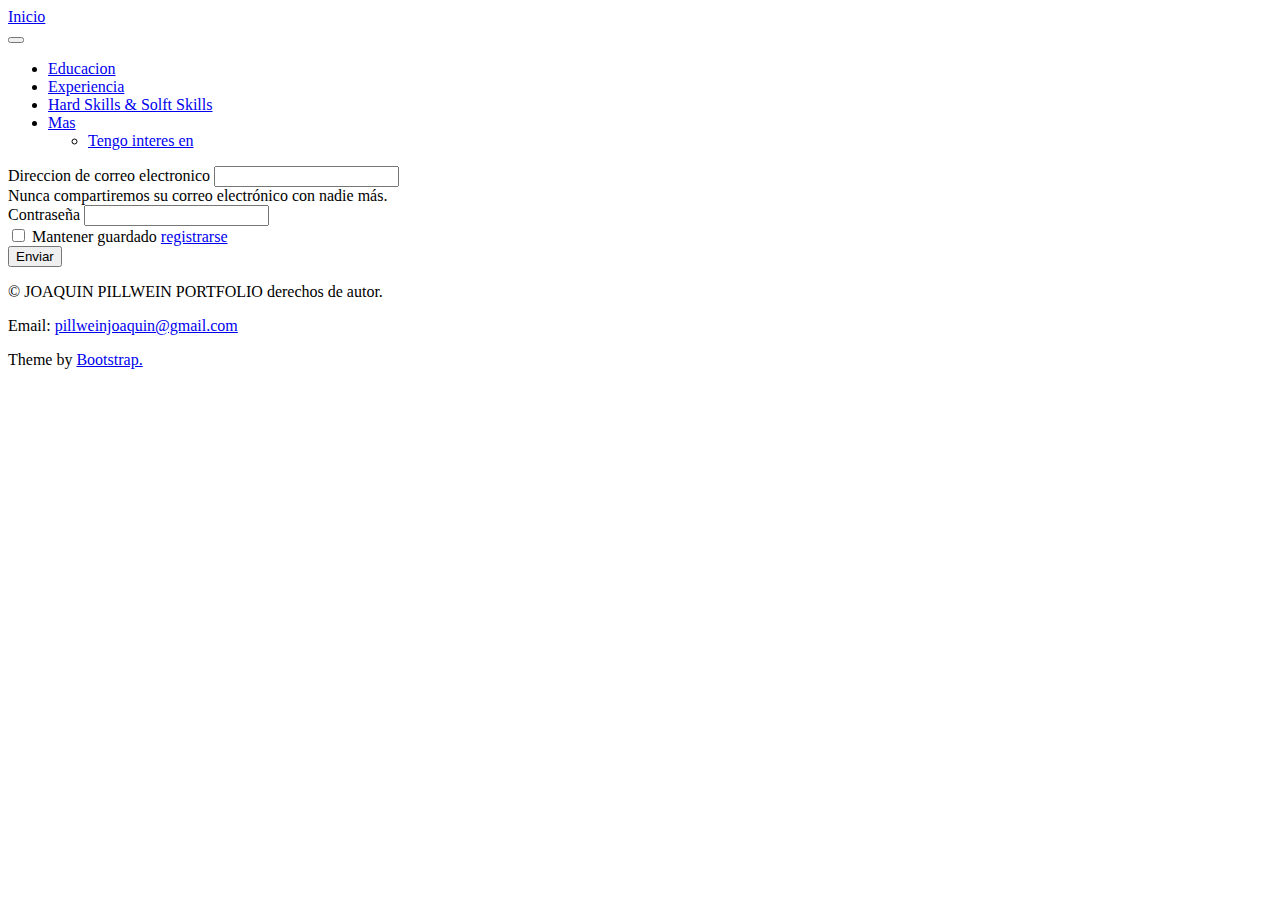
==== Portafolio-FronEnd-bootstrap/Login.html @ 8b79e348 "Mejoras del portafolio" ====
<!DOCTYPE html>
<html lang="en">
<head>
    <meta charset="UTF-8">
    <meta http-equiv="X-UA-Compatible" content="IE=edge">
    <meta name="viewport" content="width=device-width, initial-scale=1.0">
    <link rel="stylesheet" href="login.css">
    <link rel="stylesheet" href="bootstrap.min.css">
    <title>Login</title>

</head>
<body class="Enter"> 

  <nav class="navbar navbar-expand-lg navbar-light bg-black bg-opacity-50">
    <div class="container-fluid ">
        <div class=" nav-item ">
      <a class="navbar-brand btn btn-outline-primary text-white" href="index.html">Inicio</a>
      </div>
       <button class="navbar-toggler" type="button" data-bs-toggle="collapse" data-bs-target="#navbarSupportedContent" aria-controls="navbarSupportedContent" aria-expanded="false" aria-label="Toggle navigation">
          <span class="navbar-toggler-icon"></span>
        </button>
      <div class="collapse navbar-collapse" id="navbarSupportedContent">
        <ul class="navbar-nav me-auto mb-2 mb-lg-0">
          <li class="nav-item btn btn-outline-primary">
            <a class="nav-link active text-white" aria-current="page"   href="index.htm">Educacion</a>
          </li>

      <li class="nav-item btn btn-outline-primary">
          <a class="nav-link active text-white " aria-current="page" href="index.htm">Experiencia</a>
             </li>  
                  <li class="nav-item btn btn-outline-primary " class="button">
                <a class="nav-link text-white " href="index.htm">Hard Skills & Solft Skills</a>
               </li>
              <li class="nav-item dropdown btn btn-outline-primary">
            <a class="nav-link dropdown-toggle text-white " href="#" id="navbarDropdown" role="button" data-bs-toggle="dropdown" aria-expanded="false"> Mas  </a>
      <ul class="dropdown-menu" aria-labelledby="navbarDropdown">
        <li>
            <a class="dropdown-item text-white" href="#">Tengo interes en </a>
                </li>
            </ul>
          </li>
      </div>
    </div>
  </nav>
  <header>
    <div class="container bg-black d-flex position-absolute position-relative top-50 start-50 translate-middle justify-content-center bg-opacity-10">
        
          <form>
            <div class="mb-3">
              <label for="exampleInputEmail1" class="form-label  text-white" >Direccion de correo electronico</label>
              <input type="email" class="form-control" id="exampleInputEmail1" aria-describedby="emailHelp" id="gmail">
              <div id="emailHelp" class="form-text text-white"  >Nunca compartiremos su correo electrónico con nadie más.</div>
            </div>
            <div class="mb-3">
              <label for="exampleInputPassword1" class="form-label text-white" >Contraseña</label>
              <input type="password"  class="form-control" id="passaword">
            </div>
            <div class="mb-3 form-check">
       <input type="checkbox" class="form-check-input" id="exampleCheck1">             
              <label class="form-check-label text-white" for="exampleCheck1" id="guardado">Mantener guardado</label>
              <a href="registrarse.html">registrarse</a>
            </div>
            <button type="submit" class="btn btn-primary" id="enviar">Enviar</button>
          </form>
        </div>
        </header>

        <footer class="fondo ae-container-fluid rk-footer fixed-bottom">
          <div class="ae-grid__item item-lg-4 au-xs-ta-center au-lg-ta-left">
         
           
              <p class="rk-footer__text rk-footer__copy text-white">©<span class="ae-u-bold" id="anio"> </span><span class="ae-u-bolder" > JOAQUIN PILLWEIN PORTFOLIO </span>derechos de autor.</p>
              <div class="ae-grid__item item-lg-4 au-xs-ta-center au-lg-ta-right">
                <p class="rk-footer__text rk-footer__contact  text-white"> <span class="ae-u-bold">Email: </span><span class="ae-u-bolder"> <a href="#0" class="rk-dark-color ">pillweinjoaquin@gmail.com </a></span></p>
                <p class="rk-footer__text rk-footer__by text-white">Theme by <a href="https://getbootstrap.com/" class="ae-u-bolder">Bootstrap.</a></p>
              </div>
            </div>
        </footer> 
        <script src="login.js"></script>
</body>
</html>
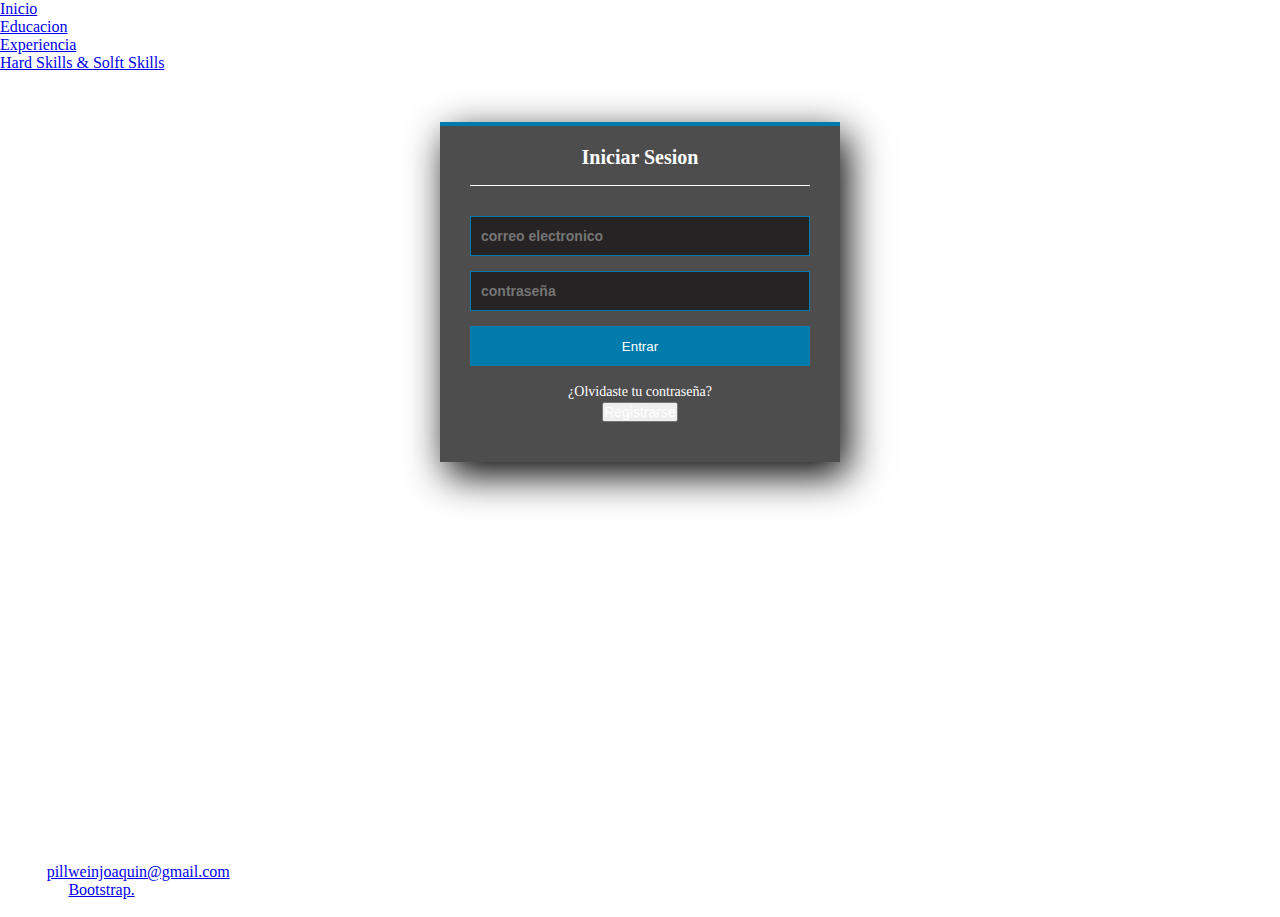
==== commit ed31bb2e: "Cambios/Mejoras" ====
--- a/Portafolio-FronEnd-bootstrap/Login.html
+++ b/Portafolio-FronEnd-bootstrap/Login.html
@@ -4,78 +4,73 @@
     <meta charset="UTF-8">
     <meta http-equiv="X-UA-Compatible" content="IE=edge">
     <meta name="viewport" content="width=device-width, initial-scale=1.0">
+    <link rel="stylesheet" href="bootstrap.min.css">
     <link rel="stylesheet" href="login.css">
-    <link rel="stylesheet" href="bootstrap.min.css">
     <title>Login</title>
+</head>
+<body>
+  <nav class=" container navbar navbar-expand-lg navbar-light ">
+  
+<div>
 
-</head>
-<body class="Enter"> 
+<div class="nav-item navbar-nav me-auto mb-2 mb-lg-0 ">
+  <li class="btn btn-secondary">
+  <a class="navbar-brand active" aria-current="page"   href="index.html">Inicio</a>
+</li>  
+ 
 
-  <nav class="navbar navbar-expand-lg navbar-light bg-black bg-opacity-50">
-    <div class="container-fluid ">
-        <div class=" nav-item ">
-      <a class="navbar-brand btn btn-outline-primary text-white" href="index.html">Inicio</a>
+    <li class="btn btn-secondary">
+      <a class="navbar-brand active" aria-current="page"   href="index.html #educacion">Educacion</a>
+    </li>
+<li class="btn btn-secondary">
+    <a class="navbar-brand active  " aria-current="page" href="index.html #experiencia">Experiencia</a>
+       </li>  
+            <li class="btn btn-secondary" class="button">
+          <a class="navbar-brand " href="index.html #progreso">Hard Skills & Solft Skills</a>
+         </li>
+     
+</div>
+</div>
+</nav>
+
+
+
+
+  <section >
+    <div class="form-login">
+      <h5>Iniciar Sesion</h5>
+      <input  class="controls" type="text" name="correo electronico" value="" placeholder="correo electronico">
+      <input  class="controls" type="text" name="contraseña" value="" placeholder="contraseña">
+      <input  class="boton"type="submit" name="" value="Entrar">
+      <p><a href="#"> ¿Olvidaste tu contraseña?</a> </p>
+      <p> <button><a onclick="mostrarRegistro()"> Registrarse</a></button></p>
       </div>
-       <button class="navbar-toggler" type="button" data-bs-toggle="collapse" data-bs-target="#navbarSupportedContent" aria-controls="navbarSupportedContent" aria-expanded="false" aria-label="Toggle navigation">
-          <span class="navbar-toggler-icon"></span>
-        </button>
-      <div class="collapse navbar-collapse" id="navbarSupportedContent">
-        <ul class="navbar-nav me-auto mb-2 mb-lg-0">
-          <li class="nav-item btn btn-outline-primary">
-            <a class="nav-link active text-white" aria-current="page"   href="index.htm">Educacion</a>
-          </li>
 
-      <li class="nav-item btn btn-outline-primary">
-          <a class="nav-link active text-white " aria-current="page" href="index.htm">Experiencia</a>
-             </li>  
-                  <li class="nav-item btn btn-outline-primary " class="button">
-                <a class="nav-link text-white " href="index.htm">Hard Skills & Solft Skills</a>
-               </li>
-              <li class="nav-item dropdown btn btn-outline-primary">
-            <a class="nav-link dropdown-toggle text-white " href="#" id="navbarDropdown" role="button" data-bs-toggle="dropdown" aria-expanded="false"> Mas  </a>
-      <ul class="dropdown-menu" aria-labelledby="navbarDropdown">
-        <li>
-            <a class="dropdown-item text-white" href="#">Tengo interes en </a>
-                </li>
-            </ul>
-          </li>
+
+    <div  id="registro" class="contenedor-from">
+      <button type="button"  onclick=" cerrarRegistro()" class="btn-close" aria-label="Close"></button>
+     <h5>Crear Cuenta</h5>
+      <input  class="controls" type="text" name="usuario" value="" placeholder="usuario">
+      <input  class="controls" type="text" name="correo electronico" value="" placeholder="correo electronico">
+      <input  class="controls" type="text" name="contraseña" value="" placeholder="contraseña">
+      <input  class="boton"type="submit"  name="" value="Iniciar Sesion">
+        </dvr>
       </div>
-    </div>
-  </nav>
-  <header>
-    <div class="container bg-black d-flex position-absolute position-relative top-50 start-50 translate-middle justify-content-center bg-opacity-10">
-        
-          <form>
-            <div class="mb-3">
-              <label for="exampleInputEmail1" class="form-label  text-white" >Direccion de correo electronico</label>
-              <input type="email" class="form-control" id="exampleInputEmail1" aria-describedby="emailHelp" id="gmail">
-              <div id="emailHelp" class="form-text text-white"  >Nunca compartiremos su correo electrónico con nadie más.</div>
-            </div>
-            <div class="mb-3">
-              <label for="exampleInputPassword1" class="form-label text-white" >Contraseña</label>
-              <input type="password"  class="form-control" id="passaword">
-            </div>
-            <div class="mb-3 form-check">
-       <input type="checkbox" class="form-check-input" id="exampleCheck1">             
-              <label class="form-check-label text-white" for="exampleCheck1" id="guardado">Mantener guardado</label>
-              <a href="registrarse.html">registrarse</a>
-            </div>
-            <button type="submit" class="btn btn-primary" id="enviar">Enviar</button>
-          </form>
+  </section>
+
+
+  <footer class="container-fluid">
+    <div class="container">
+        <div>
+          <p> <span >Email: </span><span> <a href="https://mail.google.com/mail/u/0/?tab=rm&ogbl#inbox">pillweinjoaquin@gmail.com </a></span></p>
+          <p >Theme by <a href="https://getbootstrap.com/" >Bootstrap.</a></p>
+          <p >©<span class="ae-u-bold" id="anio"> </span><span> JOAQUIN PILLWEIN PORTFOLIO </span>derechos de autor.</p>
         </div>
-        </header>
+      </div>
+  </footer> 
 
-        <footer class="fondo ae-container-fluid rk-footer fixed-bottom">
-          <div class="ae-grid__item item-lg-4 au-xs-ta-center au-lg-ta-left">
-         
-           
-              <p class="rk-footer__text rk-footer__copy text-white">©<span class="ae-u-bold" id="anio"> </span><span class="ae-u-bolder" > JOAQUIN PILLWEIN PORTFOLIO </span>derechos de autor.</p>
-              <div class="ae-grid__item item-lg-4 au-xs-ta-center au-lg-ta-right">
-                <p class="rk-footer__text rk-footer__contact  text-white"> <span class="ae-u-bold">Email: </span><span class="ae-u-bolder"> <a href="#0" class="rk-dark-color ">pillweinjoaquin@gmail.com </a></span></p>
-                <p class="rk-footer__text rk-footer__by text-white">Theme by <a href="https://getbootstrap.com/" class="ae-u-bolder">Bootstrap.</a></p>
-              </div>
-            </div>
-        </footer> 
-        <script src="login.js"></script>
+
+ <script src="login.js"></script>
 </body>
-</html>+</html>
+
--- a/Portafolio-FronEnd-bootstrap/login.css
+++ b/Portafolio-FronEnd-bootstrap/login.css
@@ -0,0 +1,111 @@
+* {
+    margin: 0%;
+    padding: 0%;
+    box-sizing: border-box;
+}
+
+body {
+    font-family:'Times New Roman', Times, serif;
+    margin: 0;
+    min-height: 100vh;
+    background-image:  url("images/lenguaje-de-programacion.webp") ;
+    background-repeat: no-repeat;
+    background-size: cover;
+    background-position: center;
+    background-attachment:  fixed;
+}
+.container-fluid {
+   width: 100%;
+   border-top: 1px solid white;
+ margin-top: 400px;
+ color: white;
+}
+
+/* INICIO DE SESION */
+.form-login {
+    width:400px;
+    height: 340px;
+    background: #4e4d4e;
+    margin: auto;
+    margin-top: 50px;
+    box-shadow: 7px 13px 37px #000;
+    padding: 20px 30px;
+    border-top: 4px solid #017bab;
+    color: white;
+ }
+ .form-login h5 {
+    margin: 0;
+    text-align: center;
+    height: 40px;
+    margin-bottom: 30px;
+    border-bottom: 1px solid;
+    font-size: 20px;
+ }
+ .controls {
+    width: 100%;
+    border: 1px solid #017bab;
+    margin-bottom: 15px;
+    padding: 11px 10px;
+    background: #252323;
+    font-size: 14px;
+    font-weight: bold;
+ }
+ .boton {
+    width: 100%;
+    height: 40px;
+    background: #017bab;
+    border: none;
+    color: white;
+    margin-bottom: 16px;
+ }
+ .boton:hover {
+    background: #017;
+ }
+
+
+ .form-login p {
+    height: 20px;
+    text-align: center;
+ }
+
+ .form-login a {
+    color: white;
+    text-decoration: none;
+    font-size: 14px;
+ }
+ .form-login a:hover {
+    text-decoration: underline;
+
+ }
+
+/* REGISTRO*/
+.contenedor-from{
+    position: relative;
+    top: -350px;
+  display: none;
+    width: 550px;
+    height: 357px;
+    background: #4e4d4e;
+    margin: auto;
+    box-shadow: 7px 13px 37px #000;
+    padding: 20px 30px;
+    border-top: 4px solid #017bab;
+    color: white;
+    text-align: center;
+    transition: all 2s;
+}
+#registro  {
+    text-align: end;
+}
+#registro h5 {
+    text-align: center;
+}
+
+
+
+
+
+
+
+
+
